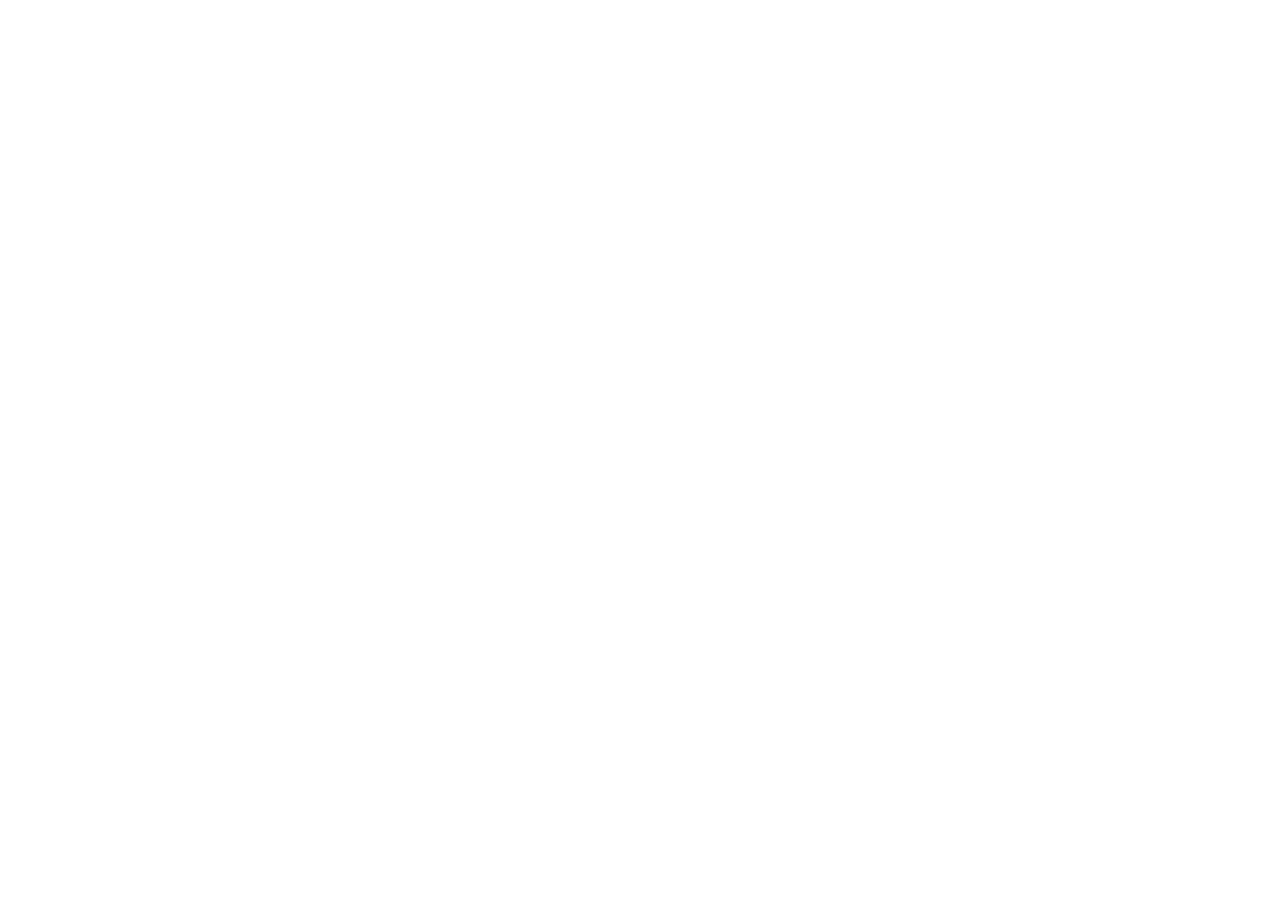
==== sudocu/index.html @ cb49481e "Changed struct pattern of index.html" ====
<!DOCTYPE html>
<html>
<head>
<title></title>
<meta http-equiv='Content-type' content='text/html; charset=utf-8'>
<meta name='author' content='Kuzmenkou Anatoli'>
<meta name='description' content=''>
<meta name='keywords' content=''>
<link href='css/site.css' hreflang='text/css' rol='stylesheet'>
<link href='kuzan.sudocu/kuzan.sudocu.css' hreflang='text/css' rol='stylesheet'>
<link href='http://kuzanatoli.ru' hreflang='text/html' rol='author'>
<script src='js/site.js' type='text/javascript'></script>
<script src='js/jquery-2.1.4.min'></script>
<script src='kuzan.sudocu/kuzan.sudocu.js'></script>
</head>
<body>
</body>
</html>
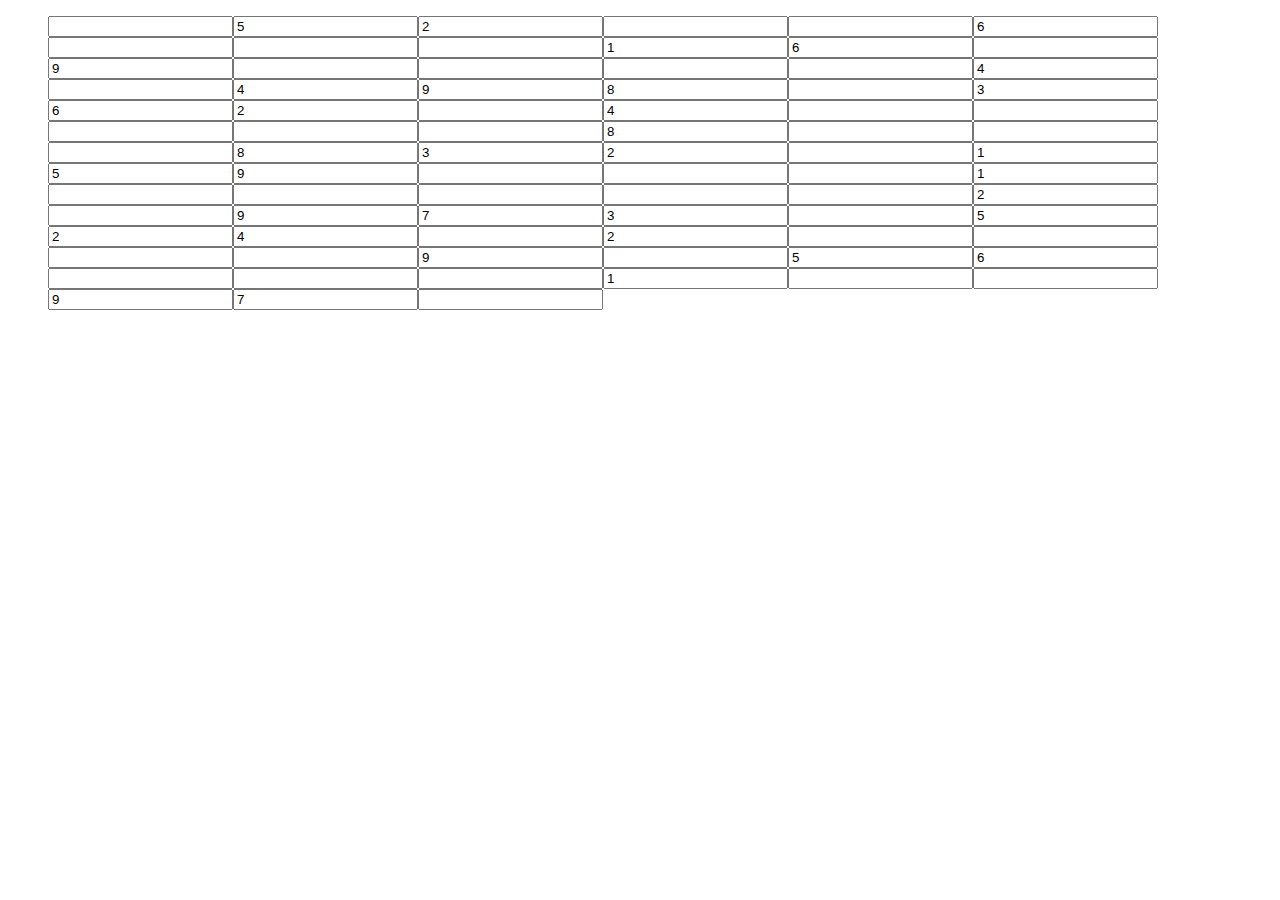
==== commit 15773116: "Added fill elements" ====
--- a/sudocu/index.html
+++ b/sudocu/index.html
@@ -9,10 +9,11 @@
 <link href='css/site.css' hreflang='text/css' rol='stylesheet'>
 <link href='kuzan.sudocu/kuzan.sudocu.css' hreflang='text/css' rol='stylesheet'>
 <link href='http://kuzanatoli.ru' hreflang='text/html' rol='author'>
+<script src='js/jquery-2.1.4.min.js'></script>
+<script src='kuzan.sudocu/kuzan.sudocu.js'></script>
 <script src='js/site.js' type='text/javascript'></script>
-<script src='js/jquery-2.1.4.min'></script>
-<script src='kuzan.sudocu/kuzan.sudocu.js'></script>
 </head>
 <body>
+<div id='sudocugame'></div>
 </body>
 </html>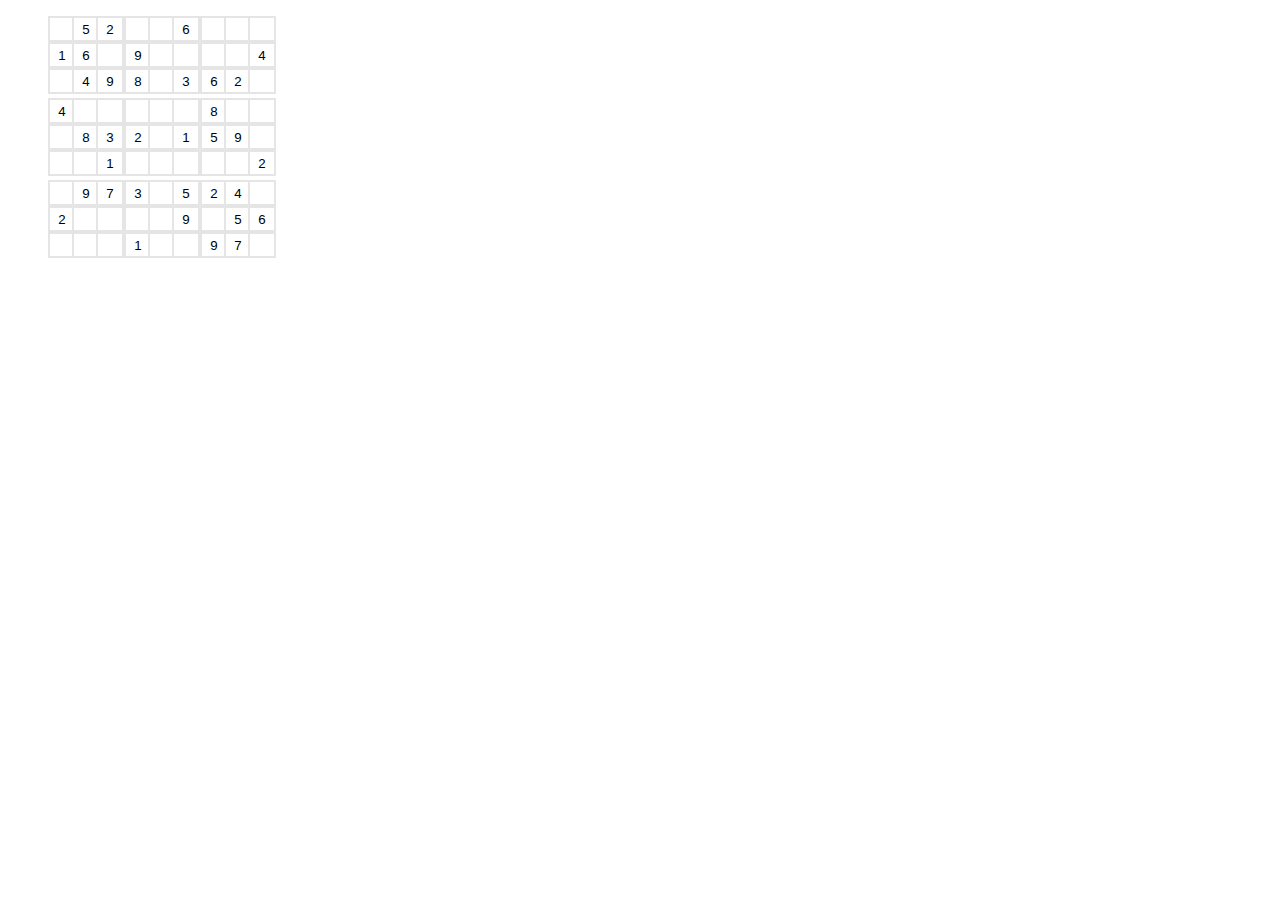
==== commit 22785bc5: "Add standart css style for sudocu" ====
--- a/sudocu/index.html
+++ b/sudocu/index.html
@@ -6,9 +6,9 @@
 <meta name='author' content='Kuzmenkou Anatoli'>
 <meta name='description' content=''>
 <meta name='keywords' content=''>
-<link href='css/site.css' hreflang='text/css' rol='stylesheet'>
-<link href='kuzan.sudocu/kuzan.sudocu.css' hreflang='text/css' rol='stylesheet'>
-<link href='http://kuzanatoli.ru' hreflang='text/html' rol='author'>
+<link href='css/site.css' hreflang='text/css' rel='stylesheet'>
+<link href='kuzan.sudocu/kuzan.sudocu.css' hreflang='text/css' rel='stylesheet'>
+<link href='http://kuzanatoli.ru' hreflang='text/html' rel='author'>
 <script src='js/jquery-2.1.4.min.js'></script>
 <script src='kuzan.sudocu/kuzan.sudocu.js'></script>
 <script src='js/site.js' type='text/javascript'></script>
--- a/sudocu/kuzan.sudocu/kuzan.sudocu.css
+++ b/sudocu/kuzan.sudocu/kuzan.sudocu.css
@@ -0,0 +1,46 @@
+figure[name=kuzanSudocu] > input{
+    width:1.5em;
+    height:1.5em;
+    font-size:10pt;
+    display:block;
+    text-align:center;
+    border-width:0.15em;
+    border-style:solid;
+    border-color:rgba(0,0,0,0.1);
+    outline:none;
+}
+figure[name=kuzanSudocu] > input:nth-child(9n + 2){
+    margin-left:1.8em;
+    margin-top:-1.95em;
+}
+figure[name=kuzanSudocu] > input:nth-child(9n + 3){
+    margin-left:3.6em;
+    margin-top:-1.95em;
+}
+figure[name=kuzanSudocu] > input:nth-child(9n + 4){
+    margin-left:5.7em;
+    margin-top:-1.95em;
+}
+figure[name=kuzanSudocu] > input:nth-child(9n + 5){
+    margin-left:7.5em;
+    margin-top:-1.95em;
+}
+figure[name=kuzanSudocu] > input:nth-child(9n + 6){
+    margin-left:9.3em;
+    margin-top:-1.95em;
+}
+figure[name=kuzanSudocu] > input:nth-child(9n + 7){
+    margin-left:11.4em;
+    margin-top:-1.95em;
+}
+figure[name=kuzanSudocu] > input:nth-child(9n + 8){
+    margin-left:13.2em;
+    margin-top:-1.95em;
+}
+figure[name=kuzanSudocu] > input:nth-child(9n + 9){
+    margin-left:15em;
+    margin-top:-1.95em;
+}
+figure[name=kuzanSudocu] > input:nth-child(27n+1){
+    margin-top:0.3em;
+}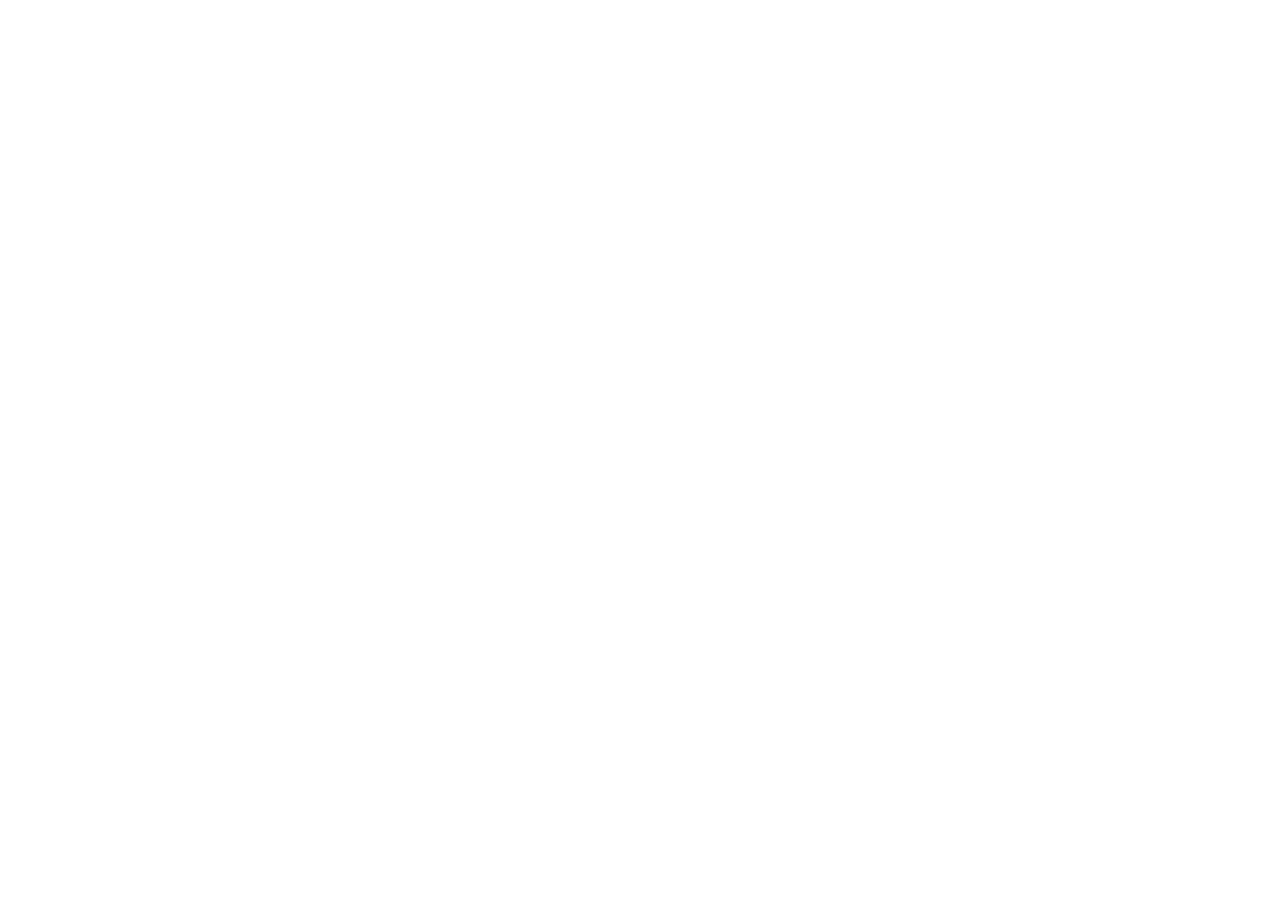
==== commit 462a14d8: "Started new project 'sudocu'" ====
--- a/sudocu/index.html
+++ b/sudocu/index.html
@@ -1,19 +1,16 @@
 <!DOCTYPE html>
 <html>
 <head>
-<title></title>
-<meta http-equiv='Content-type' content='text/html; charset=utf-8'>
-<meta name='author' content='Kuzmenkou Anatoli'>
-<meta name='description' content=''>
-<meta name='keywords' content=''>
-<link href='css/site.css' hreflang='text/css' rel='stylesheet'>
-<link href='kuzan.sudocu/kuzan.sudocu.css' hreflang='text/css' rel='stylesheet'>
-<link href='http://kuzanatoli.ru' hreflang='text/html' rel='author'>
-<script src='js/jquery-2.1.4.min.js'></script>
-<script src='kuzan.sudocu/kuzan.sudocu.js'></script>
-<script src='js/site.js' type='text/javascript'></script>
+  <meta charset="utf-8">
+  <meta http-equiv="Content-Type" content="text/html">
+  <meta name="author" content="...">
+  <meta name="keywords" content="...">
+  <meta name="description" content="...">
+  <title>Sudocu</title>
+  <link rel="icon" href="#" sizes="16x16" type="image/png">
+  <link rel="stylesheet" href="#" type="text/css">
 </head>
 <body>
-<div id='sudocugame'></div>
+  <script src="#" type="text/javascript" charset="utf-8"></script>
 </body>
 </html>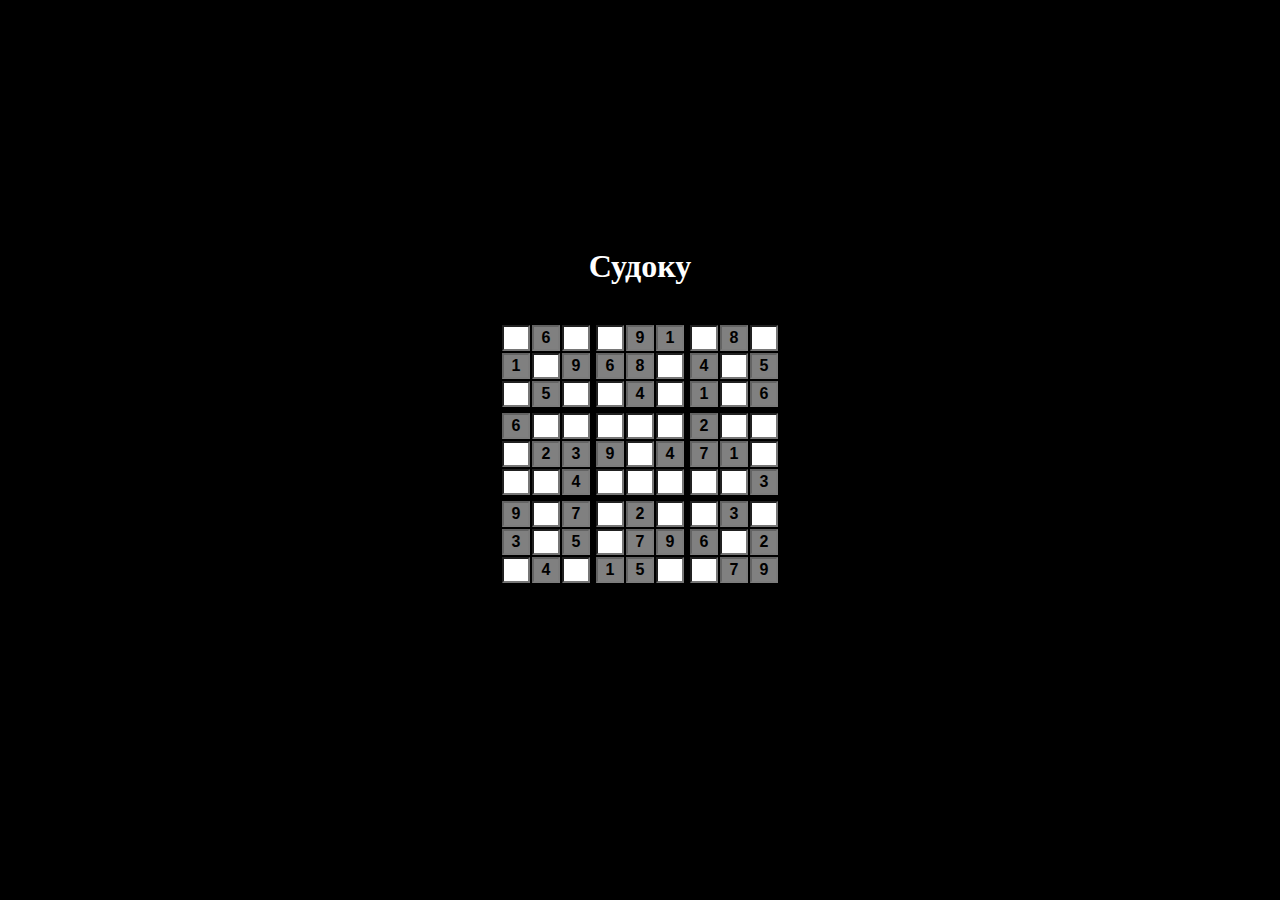
==== commit 1ade7e2c: "Added game of sudocu" ====
--- a/sudocu/index.html
+++ b/sudocu/index.html
@@ -2,15 +2,367 @@
 <html>
 <head>
   <meta charset="utf-8">
-  <meta http-equiv="Content-Type" content="text/html">
-  <meta name="author" content="...">
-  <meta name="keywords" content="...">
-  <meta name="description" content="...">
+  <!--meta http-equiv="Content-Type" content="text/html"-->
+  <!--meta name="author" content="..."-->
+  <!--meta name="keywords" content="..."-->
+  <!--meta name="description" content="..."-->
   <title>Sudocu</title>
-  <link rel="icon" href="#" sizes="16x16" type="image/png">
-  <link rel="stylesheet" href="#" type="text/css">
+  <!--link rel="icon" href="#" sizes="16x16" type="image/png"-->
+  <!--link rel="stylesheet" href="#" type="text/css"-->
+  <style>
+
+*{
+    outline:none;
+}
+body{
+  background-color:black;
+  color:white;
+  padding:0px;
+}
+#field{
+  min-width:400px;
+  min-height:400px;
+  width:100%;
+  height:90vh;
+  display:table;
+}
+#field > div{
+  width:100%;
+  height:100%;
+  display:table-row;
+}
+#field > div > div{
+  width:100%;
+  height:100%;
+  display:table-cell;
+  vertical-align:middle;
+  text-align:center;
+}
+
+#sudocu > input{
+  width:20px;
+  height:20px;
+  text-align:center;
+  margin:1px;
+  background-color:white;
+  font-weight:600;
+  font-size:12pt;
+}
+#sudocu > input:nth-child(10n+4),
+#sudocu > input:nth-child(10n+7){
+    margin-right:5px;
+}
+#sudocu > input:nth-child(27n){
+    margin-bottom:5px;
+}
+#sudocu > input.active{
+    background-color:rgb(200,200,230);
+}
+#sudocu > input[disabled]{
+    background-color:gray;
+    color:black;
+}
+#sudocu > input.error{
+    color:red;
+}
+
+  </style>
 </head>
 <body>
-  <script src="#" type="text/javascript" charset="utf-8"></script>
+  <section id="field" name="field">
+    <div>
+      <div>
+        <h1>Судоку</h1>
+        <figure id="sudocu" name="sudocu"></figure>
+      </div>
+    </div>
+  </section>
+  
+  <script>
+
+function Sudocu(data){
+    var id = data.id || "sudocu";
+    var baseMatrix = data.matrix || 
+        [0,0,0,0,0,0,0,0,0,0,0,0,0,0,0,0,0,0,0,0,0,0,0,0,0,0,0,0,0,0,0,0,0,0,0,0,0,0,0,0,0,0,0,0,0,0,0,0,0,0,0,0,0,0,0,0,0,0,0,0,0,0,0,0,0,0,0,0,0,0,0,0,0,0,0,0,0,0,0,0,0];
+        
+    var model = {
+        createMatrix: function(matrix){
+            return matrix.map((item) => {
+                if(item == 0){
+                    return "";
+                }
+                else{
+                    return item;
+                }
+            });
+        },
+        
+        createErrors: function(matrix){
+            return matrix.map((item) => {
+                return 0;
+            });
+        },
+        
+        getErrorValue: function(i, ii){
+            var index = ii ? ii + i * 9 : i;
+            return model.errors[index];
+        },
+        
+        getMatrixValue: function(i, ii){
+            var index = ii ? ii + i * 9 : i;
+            return model.matrix[index];
+        },
+        
+        setMatrixValue: function(value, i, ii){
+            var index = ii ? ii + i * 9 : i;
+            if(value != model.matrix[index]){
+                model.makeErrors(index, model.matrix[index], model.dekError);
+                model.matrix[index] = value;
+                model.makeErrors(index, model.matrix[index], model.inkError);
+            }
+        },
+        
+        inkError: function(index, h){
+            model.errors[index]+=h;
+        },
+        
+        dekError: function(index, h){
+            model.errors[index]-=h;
+        },
+        
+        rowErrors: function(index, value, func){
+            var i = index - index % 9;
+            var k = i + 9;
+            var c = 0;
+            for(; i < k; i++){
+                if(i == index){
+                    continue;
+                }
+                if(model.matrix[i] == value){
+                    func(i,1);
+                    c++;
+                }
+            }
+            func(index, c);
+        },
+        
+        columnErrors: function(index, value, func){
+            var c = 0;
+            for(var i = index % 9; i < 81; i += 9){
+                if(i == index){
+                    continue;
+                }
+                if(model.matrix[i] == value){
+                    func(i,1);
+                    c++;
+                }
+            }
+            func(index, c);
+        },
+        
+        regionErrors: function(index, value, func){
+            var i = index - index % 27 + parseInt(index / 3) % 3 * 3;
+            var c = 0;
+            for(var ii = 0; ii < 3; ii++, i += 6){
+                for(var iii = 0; iii < 3; iii++, i++){
+                    if(i == index){
+                        continue;
+                    }
+                    if(model.matrix[i] == value){
+                        func(i,1);
+                        c++;
+                    }
+                }
+            }
+            func(index, c);
+        },
+        
+        makeErrors: function(index, value, func){
+            if(value > 0){
+                model.rowErrors(index, value, func);
+                model.columnErrors(index, value, func);
+                model.regionErrors(index, value, func);
+            }
+        }
+    }
+    
+    var view = {
+        active: function (item, i, array){
+            item.classList.add("active");
+        },
+
+        deactive: function deactive(item, i, array){
+            item.classList.remove("active");
+        },
+        
+        forEach: function(collection, func){
+            for(var i = 0; i < collection.length; i++){
+                func(collection[i], i, collection);
+            }
+        },
+        
+        settingInput: function(item, i, collection){
+            if(model.errors[item.dataset.number] > 0){
+                item.classList.add("error");
+            }
+            else{
+                item.classList.remove("error");
+            }
+        },
+        
+        settingInputs: function(row, column, region){
+            view.forEach(document.querySelectorAll(`#${id} input[data-row-number="${this.dataset.rowNumber}"]`),view.settingInput);
+            view.forEach(document.querySelectorAll(`#${id} input[data-column-number="${this.dataset.columnNumber}"]`),view.settingInput);
+            view.forEach(document.querySelectorAll(`#${id} input[data-region-number="${this.dataset.regionNumber}"]`),view.settingInput);
+        },
+        
+        input: function (event){
+            event.preventDefault();
+            var key = event.keyCode;
+            if((key > 48 && key < 58) || (key > 96 && key < 106)){
+                this.value = event.key;
+                model.setMatrixValue(this.value, this.dataset.number);
+                view.settingInputs.call(this,this.dataset.rowNumber,this.dataset.columnNumber,this.regionNumber);
+            }
+            else if(key == 48 || key == 96){
+                this.value = "";
+                model.setMatrixValue(this.value, this.dataset.number);
+                view.settingInputs.call(this,this.dataset.rowNumber,this.dataset.columnNumber,this.regionNumber);
+            }
+        },
+        
+
+        blur: function(event){
+            view.forEach(document.querySelectorAll('input.active'),view.deactive);
+        },
+
+        focus: function(event){
+            view.forEach(document.querySelectorAll(`#${id} input[data-row-number="${this.dataset.rowNumber}"]`),view.active);
+            view.forEach(document.querySelectorAll(`#${id} input[data-column-number="${this.dataset.columnNumber}"]`),view.active);
+            view.forEach(document.querySelectorAll(`#${id} input[data-region-number="${this.dataset.regionNumber}"]`),view.active);
+        },
+        
+        move: function(event){
+            switch(event.keyCode){
+                case 39:
+                    var elem = this;
+                    while(true){
+                        elem = elem.nextElementSibling;
+                        if(elem.tagName == "BR"){
+                            document.querySelector(`#${id} input[data-row-number="${this.dataset.rowNumber}"]:not([disabled])`).focus();
+                            break;
+                        }
+                        if(!elem.disabled){
+                            elem.focus();
+                            break;
+                        }
+                    }
+                    break;
+                case 37:
+                    var elem = this;
+                    while(true){
+                        elem = elem.previousElementSibling;
+                        if(elem.tagName == "BR"){
+                            var elems = document.querySelectorAll(`#${id} input[data-row-number="${this.dataset.rowNumber}"]:not([disabled])`);
+                            elems[elems.length - 1].focus();
+                            break;
+                        }
+                        if(!elem.disabled){
+                            elem.focus();
+                            break;
+                        }
+                    }
+                    break;
+                case 38:
+                    var elem = this;
+                    while(true){
+                        for(var i = 0; i < 10; i++){
+                            elem = elem.previousElementSibling;
+                            if(elem == null){
+                                var elems = document.querySelectorAll(`#${id} input[data-column-number="${this.dataset.columnNumber}"]:not([disabled])`);
+                                elems[elems.length - 1].focus();
+                                break;
+                            }
+                        }
+                        if(elem != null && elem.disabled){
+                            continue;
+                        }
+                        if(elem != null){
+                            elem.focus();
+                        }
+                        break;
+                    }
+                    break;
+                case 40:
+                    var elem = this;
+                    while(true){
+                        for(var i = 0; i < 10; i++){
+                            elem = elem.nextElementSibling;
+                            if(elem == null){
+                                document.querySelector(`#${id} input[data-column-number="${this.dataset.columnNumber}"]:not([disabled])`).focus();
+                                break;
+                            }
+                        }
+                        if(elem != null && elem.disabled){
+                            continue;
+                        }
+                        if(elem != null){
+                            elem.focus();
+                        }
+                        break;
+                    }
+                    break;
+            }
+        },
+        
+        create: function(){
+            var content = document.createDocumentFragment();
+            for(var i = 0; i < 9; i++){
+                content.appendChild(document.createElement("br"));
+                for(var  ii = 0; ii < 9; ii++){
+                    var elem = document.createElement("input");
+                    elem.type = "text";
+                    elem.dataset.number = ii + i * 9;
+                    elem.dataset.rowNumber = i;
+                    elem.dataset.columnNumber = ii;
+                    elem.dataset.regionNumber = parseInt(i/3)*3 + parseInt(ii/3);
+                    elem.addEventListener("focus",view.focus);
+                    elem.addEventListener("blur",view.blur);
+                    elem.addEventListener("keydown",view.input);
+                    elem.addEventListener('keydown',view.move);
+                    content.appendChild(elem);
+                }
+            }
+            content.appendChild(document.createElement("br"));
+            document.getElementById(id).appendChild(content);
+        },
+        
+        setting: function(){
+            var elems = document.querySelectorAll(`#${id} input`);
+            baseMatrix.forEach((item, i, arr) => {
+                if(item > 0){
+                    elems[i].disabled = true;
+                    elems[i].value = item;
+                }
+                else{
+                    elems[i].disabled = false;
+                    elems[i].value = "";
+                }
+            });
+        }
+    }
+    
+    view.create();
+    view.setting();
+    model.matrix = model.createMatrix(baseMatrix);    
+    model.errors = model.createErrors(baseMatrix);
+}
+
+window.onload = function(e){
+    var sud = new Sudocu({id:"sudocu", 
+        matrix:[0,6,0,0,9,1,0,8,0,1,0,9,6,8,0,4,0,5,0,5,0,0,4,0,1,0,6,6,0,0,0,0,0,2,0,0,0,2,3,9,0,4,7,1,0,0,0,4,0,0,0,0,0,3,9,0,7,0,2,0,0,3,0,3,0,5,0,7,9,6,0,2,0,4,0,1,5,0,0,7,9]});
+}
+
+  </script>
 </body>
 </html>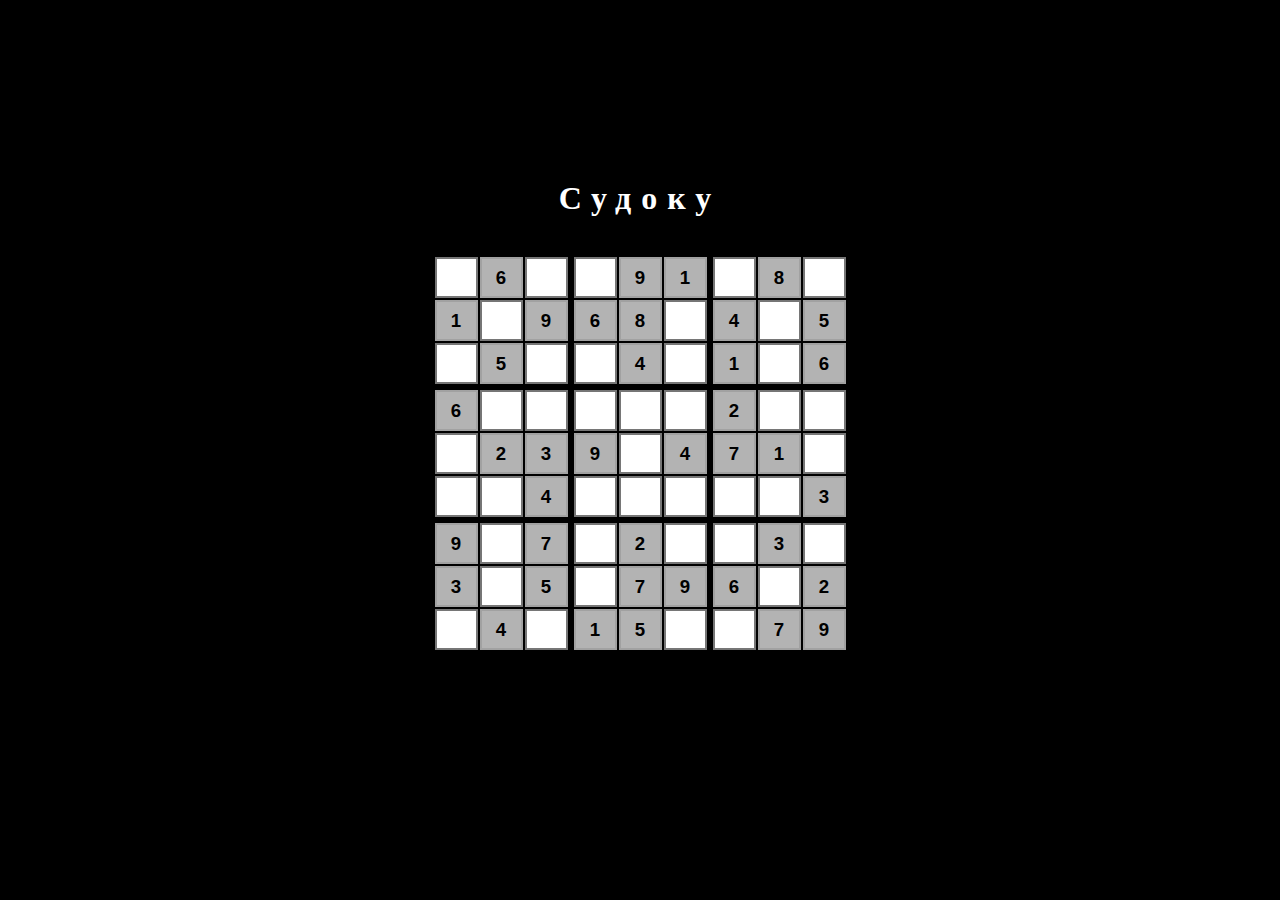
==== commit 9679e7d7: "Change name directory" ====
--- a/sudocu/index.html
+++ b/sudocu/index.html
@@ -2,367 +2,26 @@
 <html>
 <head>
   <meta charset="utf-8">
-  <!--meta http-equiv="Content-Type" content="text/html"-->
-  <!--meta name="author" content="..."-->
-  <!--meta name="keywords" content="..."-->
-  <!--meta name="description" content="..."-->
-  <title>Sudocu</title>
+  <meta http-equiv="Content-Type" content="text/html">
+  <meta name="robots" content="index,follow">
+  <meta name="author" content="kuzanatoli.ru">
+  <meta name="keywords" content="судоку, судоку играть, судоку онлайн, судоку бесплатно, судоку играть бесплатно, sudoku, sudoku online, sudoku solver, sudoku game, sudoku puzzles">
+  <meta name="description" content="Данная страница содержит игру судоку. Интерестная онлайн игра для любителей головоломок.">
+  <title>Sudoku</title>
   <!--link rel="icon" href="#" sizes="16x16" type="image/png"-->
-  <!--link rel="stylesheet" href="#" type="text/css"-->
-  <style>
-
-*{
-    outline:none;
-}
-body{
-  background-color:black;
-  color:white;
-  padding:0px;
-}
-#field{
-  min-width:400px;
-  min-height:400px;
-  width:100%;
-  height:90vh;
-  display:table;
-}
-#field > div{
-  width:100%;
-  height:100%;
-  display:table-row;
-}
-#field > div > div{
-  width:100%;
-  height:100%;
-  display:table-cell;
-  vertical-align:middle;
-  text-align:center;
-}
-
-#sudocu > input{
-  width:20px;
-  height:20px;
-  text-align:center;
-  margin:1px;
-  background-color:white;
-  font-weight:600;
-  font-size:12pt;
-}
-#sudocu > input:nth-child(10n+4),
-#sudocu > input:nth-child(10n+7){
-    margin-right:5px;
-}
-#sudocu > input:nth-child(27n){
-    margin-bottom:5px;
-}
-#sudocu > input.active{
-    background-color:rgb(200,200,230);
-}
-#sudocu > input[disabled]{
-    background-color:gray;
-    color:black;
-}
-#sudocu > input.error{
-    color:red;
-}
-
-  </style>
+  <link rel="stylesheet" href="page.css" type="text/css">
+  <link rel="stylesheet" href="sudocu.css" type="text/css">
 </head>
 <body>
   <section id="field" name="field">
     <div>
       <div>
         <h1>Судоку</h1>
-        <figure id="sudocu" name="sudocu"></figure>
+        <figure id="sudocu" name="sudocu" class="sudocu"></figure>
       </div>
     </div>
   </section>
-  
-  <script>
-
-function Sudocu(data){
-    var id = data.id || "sudocu";
-    var baseMatrix = data.matrix || 
-        [0,0,0,0,0,0,0,0,0,0,0,0,0,0,0,0,0,0,0,0,0,0,0,0,0,0,0,0,0,0,0,0,0,0,0,0,0,0,0,0,0,0,0,0,0,0,0,0,0,0,0,0,0,0,0,0,0,0,0,0,0,0,0,0,0,0,0,0,0,0,0,0,0,0,0,0,0,0,0,0,0];
-        
-    var model = {
-        createMatrix: function(matrix){
-            return matrix.map((item) => {
-                if(item == 0){
-                    return "";
-                }
-                else{
-                    return item;
-                }
-            });
-        },
-        
-        createErrors: function(matrix){
-            return matrix.map((item) => {
-                return 0;
-            });
-        },
-        
-        getErrorValue: function(i, ii){
-            var index = ii ? ii + i * 9 : i;
-            return model.errors[index];
-        },
-        
-        getMatrixValue: function(i, ii){
-            var index = ii ? ii + i * 9 : i;
-            return model.matrix[index];
-        },
-        
-        setMatrixValue: function(value, i, ii){
-            var index = ii ? ii + i * 9 : i;
-            if(value != model.matrix[index]){
-                model.makeErrors(index, model.matrix[index], model.dekError);
-                model.matrix[index] = value;
-                model.makeErrors(index, model.matrix[index], model.inkError);
-            }
-        },
-        
-        inkError: function(index, h){
-            model.errors[index]+=h;
-        },
-        
-        dekError: function(index, h){
-            model.errors[index]-=h;
-        },
-        
-        rowErrors: function(index, value, func){
-            var i = index - index % 9;
-            var k = i + 9;
-            var c = 0;
-            for(; i < k; i++){
-                if(i == index){
-                    continue;
-                }
-                if(model.matrix[i] == value){
-                    func(i,1);
-                    c++;
-                }
-            }
-            func(index, c);
-        },
-        
-        columnErrors: function(index, value, func){
-            var c = 0;
-            for(var i = index % 9; i < 81; i += 9){
-                if(i == index){
-                    continue;
-                }
-                if(model.matrix[i] == value){
-                    func(i,1);
-                    c++;
-                }
-            }
-            func(index, c);
-        },
-        
-        regionErrors: function(index, value, func){
-            var i = index - index % 27 + parseInt(index / 3) % 3 * 3;
-            var c = 0;
-            for(var ii = 0; ii < 3; ii++, i += 6){
-                for(var iii = 0; iii < 3; iii++, i++){
-                    if(i == index){
-                        continue;
-                    }
-                    if(model.matrix[i] == value){
-                        func(i,1);
-                        c++;
-                    }
-                }
-            }
-            func(index, c);
-        },
-        
-        makeErrors: function(index, value, func){
-            if(value > 0){
-                model.rowErrors(index, value, func);
-                model.columnErrors(index, value, func);
-                model.regionErrors(index, value, func);
-            }
-        }
-    }
-    
-    var view = {
-        active: function (item, i, array){
-            item.classList.add("active");
-        },
-
-        deactive: function deactive(item, i, array){
-            item.classList.remove("active");
-        },
-        
-        forEach: function(collection, func){
-            for(var i = 0; i < collection.length; i++){
-                func(collection[i], i, collection);
-            }
-        },
-        
-        settingInput: function(item, i, collection){
-            if(model.errors[item.dataset.number] > 0){
-                item.classList.add("error");
-            }
-            else{
-                item.classList.remove("error");
-            }
-        },
-        
-        settingInputs: function(row, column, region){
-            view.forEach(document.querySelectorAll(`#${id} input[data-row-number="${this.dataset.rowNumber}"]`),view.settingInput);
-            view.forEach(document.querySelectorAll(`#${id} input[data-column-number="${this.dataset.columnNumber}"]`),view.settingInput);
-            view.forEach(document.querySelectorAll(`#${id} input[data-region-number="${this.dataset.regionNumber}"]`),view.settingInput);
-        },
-        
-        input: function (event){
-            event.preventDefault();
-            var key = event.keyCode;
-            if((key > 48 && key < 58) || (key > 96 && key < 106)){
-                this.value = event.key;
-                model.setMatrixValue(this.value, this.dataset.number);
-                view.settingInputs.call(this,this.dataset.rowNumber,this.dataset.columnNumber,this.regionNumber);
-            }
-            else if(key == 48 || key == 96){
-                this.value = "";
-                model.setMatrixValue(this.value, this.dataset.number);
-                view.settingInputs.call(this,this.dataset.rowNumber,this.dataset.columnNumber,this.regionNumber);
-            }
-        },
-        
-
-        blur: function(event){
-            view.forEach(document.querySelectorAll('input.active'),view.deactive);
-        },
-
-        focus: function(event){
-            view.forEach(document.querySelectorAll(`#${id} input[data-row-number="${this.dataset.rowNumber}"]`),view.active);
-            view.forEach(document.querySelectorAll(`#${id} input[data-column-number="${this.dataset.columnNumber}"]`),view.active);
-            view.forEach(document.querySelectorAll(`#${id} input[data-region-number="${this.dataset.regionNumber}"]`),view.active);
-        },
-        
-        move: function(event){
-            switch(event.keyCode){
-                case 39:
-                    var elem = this;
-                    while(true){
-                        elem = elem.nextElementSibling;
-                        if(elem.tagName == "BR"){
-                            document.querySelector(`#${id} input[data-row-number="${this.dataset.rowNumber}"]:not([disabled])`).focus();
-                            break;
-                        }
-                        if(!elem.disabled){
-                            elem.focus();
-                            break;
-                        }
-                    }
-                    break;
-                case 37:
-                    var elem = this;
-                    while(true){
-                        elem = elem.previousElementSibling;
-                        if(elem.tagName == "BR"){
-                            var elems = document.querySelectorAll(`#${id} input[data-row-number="${this.dataset.rowNumber}"]:not([disabled])`);
-                            elems[elems.length - 1].focus();
-                            break;
-                        }
-                        if(!elem.disabled){
-                            elem.focus();
-                            break;
-                        }
-                    }
-                    break;
-                case 38:
-                    var elem = this;
-                    while(true){
-                        for(var i = 0; i < 10; i++){
-                            elem = elem.previousElementSibling;
-                            if(elem == null){
-                                var elems = document.querySelectorAll(`#${id} input[data-column-number="${this.dataset.columnNumber}"]:not([disabled])`);
-                                elems[elems.length - 1].focus();
-                                break;
-                            }
-                        }
-                        if(elem != null && elem.disabled){
-                            continue;
-                        }
-                        if(elem != null){
-                            elem.focus();
-                        }
-                        break;
-                    }
-                    break;
-                case 40:
-                    var elem = this;
-                    while(true){
-                        for(var i = 0; i < 10; i++){
-                            elem = elem.nextElementSibling;
-                            if(elem == null){
-                                document.querySelector(`#${id} input[data-column-number="${this.dataset.columnNumber}"]:not([disabled])`).focus();
-                                break;
-                            }
-                        }
-                        if(elem != null && elem.disabled){
-                            continue;
-                        }
-                        if(elem != null){
-                            elem.focus();
-                        }
-                        break;
-                    }
-                    break;
-            }
-        },
-        
-        create: function(){
-            var content = document.createDocumentFragment();
-            for(var i = 0; i < 9; i++){
-                content.appendChild(document.createElement("br"));
-                for(var  ii = 0; ii < 9; ii++){
-                    var elem = document.createElement("input");
-                    elem.type = "text";
-                    elem.dataset.number = ii + i * 9;
-                    elem.dataset.rowNumber = i;
-                    elem.dataset.columnNumber = ii;
-                    elem.dataset.regionNumber = parseInt(i/3)*3 + parseInt(ii/3);
-                    elem.addEventListener("focus",view.focus);
-                    elem.addEventListener("blur",view.blur);
-                    elem.addEventListener("keydown",view.input);
-                    elem.addEventListener('keydown',view.move);
-                    content.appendChild(elem);
-                }
-            }
-            content.appendChild(document.createElement("br"));
-            document.getElementById(id).appendChild(content);
-        },
-        
-        setting: function(){
-            var elems = document.querySelectorAll(`#${id} input`);
-            baseMatrix.forEach((item, i, arr) => {
-                if(item > 0){
-                    elems[i].disabled = true;
-                    elems[i].value = item;
-                }
-                else{
-                    elems[i].disabled = false;
-                    elems[i].value = "";
-                }
-            });
-        }
-    }
-    
-    view.create();
-    view.setting();
-    model.matrix = model.createMatrix(baseMatrix);    
-    model.errors = model.createErrors(baseMatrix);
-}
-
-window.onload = function(e){
-    var sud = new Sudocu({id:"sudocu", 
-        matrix:[0,6,0,0,9,1,0,8,0,1,0,9,6,8,0,4,0,5,0,5,0,0,4,0,1,0,6,6,0,0,0,0,0,2,0,0,0,2,3,9,0,4,7,1,0,0,0,4,0,0,0,0,0,3,9,0,7,0,2,0,0,3,0,3,0,5,0,7,9,6,0,2,0,4,0,1,5,0,0,7,9]});
-}
-
-  </script>
+  <script src="sudocu.js" type="text/javascript"></script>
+  <script src="page.js" type="text/javascript"></script>
 </body>
 </html>--- a/sudocu/page.css
+++ b/sudocu/page.css
@@ -0,0 +1,31 @@
+*{
+    outline:none;
+}
+body{
+  background-color:black;
+  color:white;
+  padding:0px;
+}
+#field{
+  min-width:400px;
+  min-height:400px;
+  width:100%;
+  height:90vh;
+  display:table;
+}
+#field > div{
+  width:100%;
+  height:100%;
+  display:table-row;
+}
+#field > div > div{
+  width:100%;
+  height:100%;
+  display:table-cell;
+  vertical-align:middle;
+  text-align:center;
+}
+#field h1{
+  font-size:24pt;
+  letter-spacing:10px;
+}--- a/sudocu/sudocu.css
+++ b/sudocu/sudocu.css
@@ -0,0 +1,29 @@
+.sudocu > input{
+  width:35px;
+  height:35px;
+  text-align:center;
+  margin:1px;
+  background-color:white;
+  font-weight:600;
+  font-size:14pt;
+  border-style:solid;
+  color:black;
+  background-color:rgba(255,255,255,1);
+}
+.sudocu > input:nth-child(10n+4),
+.sudocu > input:nth-child(10n+7){
+    margin-right:5px;
+}
+.sudocu > input:nth-child(27n){
+    margin-bottom:5px;
+}
+.sudocu > input.active{
+    background-color:rgb(200,200,230);
+}
+.sudocu > input:disabled{
+    background-color:rgba(255,255,255,0.7);
+}
+.sudocu > input.error{
+    color:red;
+    background-color:rgba(255,0,0,0.5);
+}